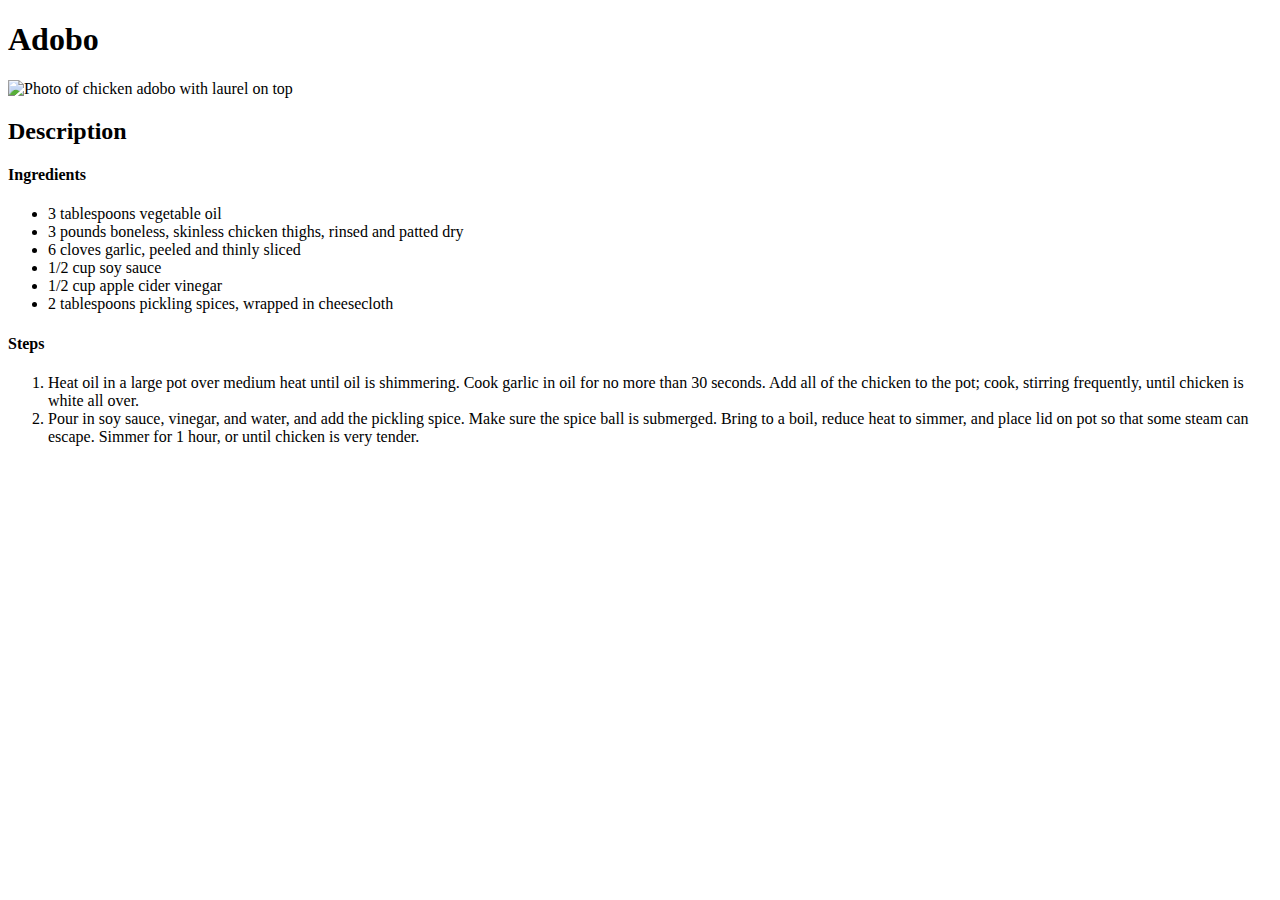
==== recipes/adobo.html @ a86161bb "upload project" ====
<!DOCTYPE html>
<html lang="en">
<head>
    <meta charset="UTF-8">
    <meta name="viewport" content="width=device-width, initial-scale=1.0">
    <title>Adobo Recipe</title>
</head>
<body>
    <h1>Adobo</h1>
    <img src="../images/PorkAdobo.jpg" alt="Photo of chicken adobo with laurel on top" width="300">
    <h2>Description</h2>
    <h4>Ingredients</h4>
    <ul>
        <li>3 tablespoons vegetable oil</li>
        <li>3 pounds boneless, skinless chicken thighs, rinsed and patted dry</li>
        <li>6 cloves garlic, peeled and thinly sliced</li>
        <li>1/2 cup soy sauce</li>
        <li>1/2 cup apple cider vinegar</li>
        <li>2 tablespoons pickling spices, wrapped in cheesecloth</li>
    </ul>
    <h4>Steps</h4>
    <ol>
        <li>Heat oil in a large pot over medium heat until oil is shimmering. Cook garlic in oil for no more than 30 seconds. Add all of the chicken to the pot; cook, stirring frequently, until chicken is white all over. </li>
        <li>Pour in soy sauce, vinegar, and water, and add the pickling spice. Make sure the spice ball is submerged. Bring to a boil, reduce heat to simmer, and place lid on pot so that some steam can escape. Simmer for 1 hour, or until chicken is very tender.</li>

    </ol>
</body>
</html>
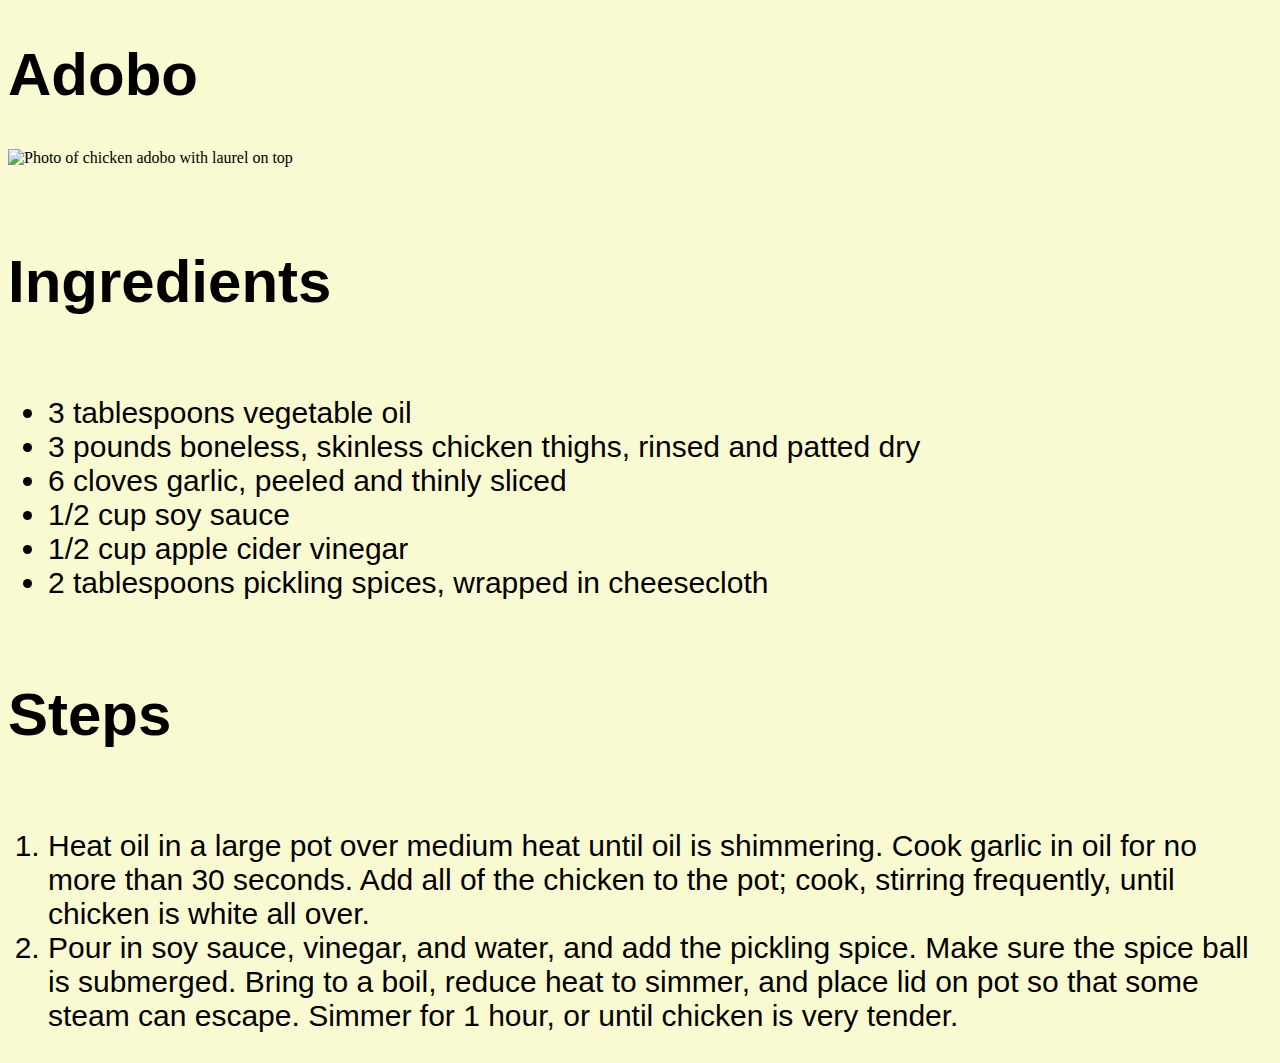
==== commit 18728b5b: "updated with css" ====
--- a/recipes/adobo.html
+++ b/recipes/adobo.html
@@ -3,26 +3,31 @@
 <head>
     <meta charset="UTF-8">
     <meta name="viewport" content="width=device-width, initial-scale=1.0">
+    <link rel="stylesheet" href="../styles.css">
     <title>Adobo Recipe</title>
 </head>
 <body>
-    <h1>Adobo</h1>
+    <h1 class="head">Adobo</h1>
     <img src="../images/PorkAdobo.jpg" alt="Photo of chicken adobo with laurel on top" width="300">
-    <h2>Description</h2>
-    <h4>Ingredients</h4>
-    <ul>
-        <li>3 tablespoons vegetable oil</li>
-        <li>3 pounds boneless, skinless chicken thighs, rinsed and patted dry</li>
-        <li>6 cloves garlic, peeled and thinly sliced</li>
-        <li>1/2 cup soy sauce</li>
-        <li>1/2 cup apple cider vinegar</li>
-        <li>2 tablespoons pickling spices, wrapped in cheesecloth</li>
-    </ul>
-    <h4>Steps</h4>
-    <ol>
-        <li>Heat oil in a large pot over medium heat until oil is shimmering. Cook garlic in oil for no more than 30 seconds. Add all of the chicken to the pot; cook, stirring frequently, until chicken is white all over. </li>
-        <li>Pour in soy sauce, vinegar, and water, and add the pickling spice. Make sure the spice ball is submerged. Bring to a boil, reduce heat to simmer, and place lid on pot so that some steam can escape. Simmer for 1 hour, or until chicken is very tender.</li>
-
-    </ol>
+    <h4 class="head">Ingredients</h4>
+    <div class="common-text">
+        <ul>
+            <li>3 tablespoons vegetable oil</li>
+            <li>3 pounds boneless, skinless chicken thighs, rinsed and patted dry</li>
+            <li>6 cloves garlic, peeled and thinly sliced</li>
+            <li>1/2 cup soy sauce</li>
+            <li>1/2 cup apple cider vinegar</li>
+            <li>2 tablespoons pickling spices, wrapped in cheesecloth</li>
+        </ul>
+    </div>
+    
+    <h4 class="head">Steps</h4>
+    <div class="common-text">
+        <ol>
+            <li>Heat oil in a large pot over medium heat until oil is shimmering. Cook garlic in oil for no more than 30 seconds. Add all of the chicken to the pot; cook, stirring frequently, until chicken is white all over. </li>
+            <li>Pour in soy sauce, vinegar, and water, and add the pickling spice. Make sure the spice ball is submerged. Bring to a boil, reduce heat to simmer, and place lid on pot so that some steam can escape. Simmer for 1 hour, or until chicken is very tender.</li>
+    
+        </ol>
+    </div>
 </body>
 </html>--- a/styles.css
+++ b/styles.css
@@ -0,0 +1,15 @@
+
+.common-text,
+.head {
+    font-size: 30px;
+    font-family: Verdana, sans-serif, serif;
+}
+
+.head {
+    font-size: 60px;
+    font-weight: bold;
+}
+
+body {
+    background-color: lightgoldenrodyellow;
+}